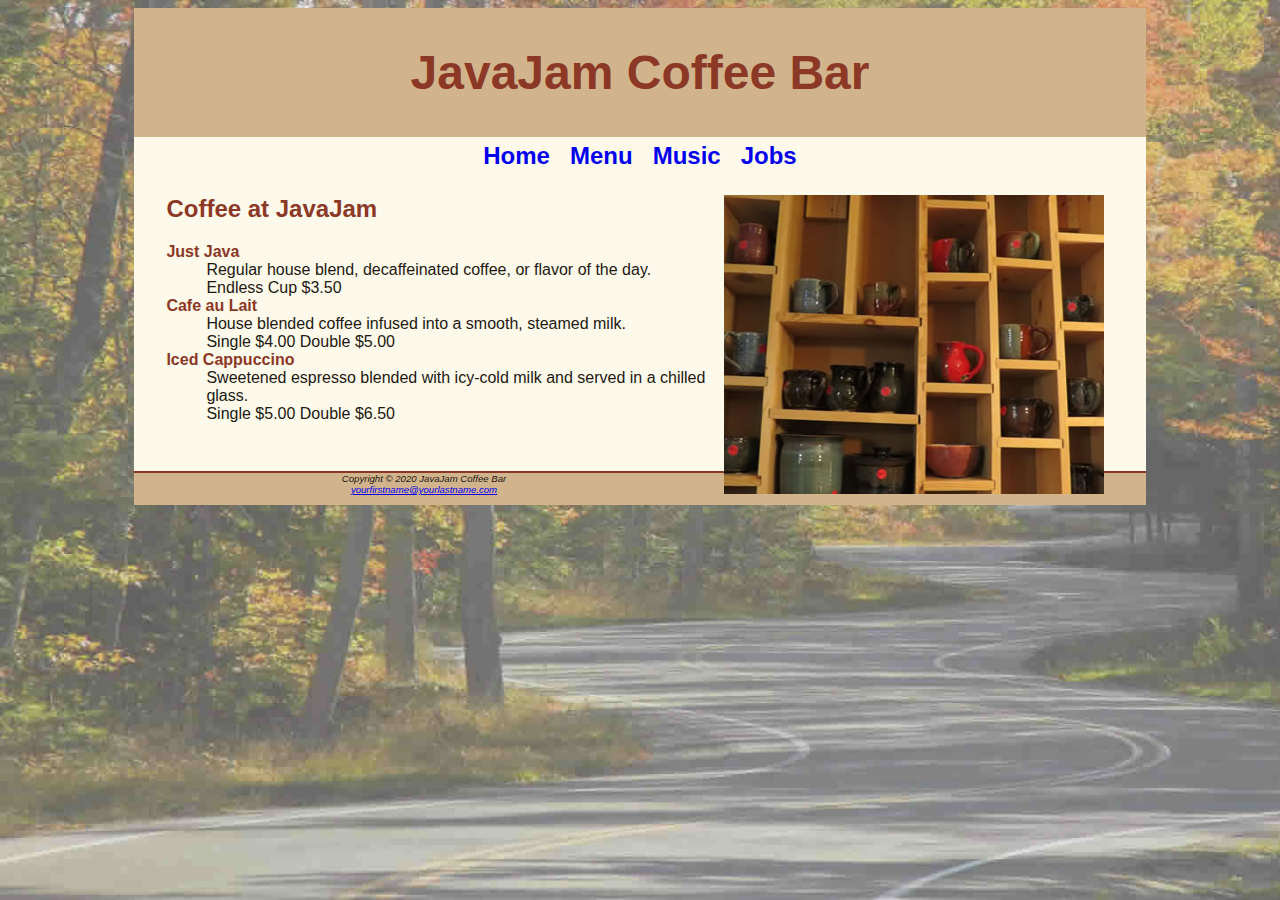
==== menu.html @ 6a551125 "Add files via upload" ====
<!DOCTYPE html>
<html lang="en">
<head>
<title>JavaJam Coffee Bar Menu</title>
<meta charset="utf-8">
<link href="javajam.css" rel="stylesheet">
</head>
<body>
<div id="wrapper">
  <header>
    <h1>JavaJam Coffee Bar</h1>
  </header>
  <nav>
    <a href="index.html">Home</a> &nbsp; 
    <a href="menu.html">Menu</a> &nbsp; 
    <a href="music.html">Music</a> &nbsp; 
    <a href="jobs.html">Jobs</a>
  </nav>
  <main>
    <img src="mugs.jpg" alt ="coffee mug" align="right" width="400" height="299">
    <h2>Coffee at JavaJam</h2>
    <dl>
      <dt><strong>Just Java</strong></dt>
      <dd>Regular house blend, decaffeinated coffee, or flavor of the day.<br>Endless Cup $3.50</dd>
      <dt><strong>Cafe au Lait</strong></dt>
      <dd>House blended coffee infused into a smooth, steamed milk.<br>Single $4.00 Double $5.00</dd>
      <dt><strong>Iced Cappuccino</strong></dt>
      <dd>Sweetened espresso blended with icy-cold milk and served in a chilled glass.<br>Single $5.00 Double $6.50</dd>
    </dl>
  </main>
  <footer>
Copyright &copy; 2020 JavaJam Coffee Bar<br>
<a href="mailto:yourfirstname@yourlastname.com">yourfirstname@yourlastname.com</a>
  </footer>
</div>
</body>
</html>
---- javajam.css ----
body { background-color: #FCEBB6;
       color: #221811;
       font-family: Tahoma, Arial, sans-serif;
       background-image: url(fadedroad50.jpg);
       background-repeat: no-repeat;
       background-size: cover;
       background-attachment: fixed;
}
#wrapper { background-color: #FEFAEB;
           margin-left: auto;
           margin-right: auto;
           width: 80%;
           min-width: 900px;
           max-width: 1280px;
           box-sizing: 3px 3px 3px #676767;
}  
header { background-color: #D2B48C;
         color: #8C3826;
        text-align: center;
       padding-top: 5px;
       padding-bottom: 5px;
}
h1 {font-size: 3em; }
h2 { color: #8C3826; }
nav { font-weight: bold;
       text-align: center;
       font-size: 1.5em;
       padding-top: 5px;
       padding-bottom: 5px;
}
nav a {
       text-decoration: none;
}
footer { background-color: #D2B48C;
         font-size: .60em;
        font-style: italic;
        text-align: center;
       padding-bottom: 1em;
       border-top: 2px solid #8C3826;      
}
h4 {
       background-color: #D2B48C;
       font-size: 1.2em;
       padding-left: .5em;
       padding-bottom: .25em;
}
h3, dt {color: #8C3826}
main {
       padding-left: 2em;
       padding-right: 2em;
       padding-bottom: 2em;
       display: block;
}
.details {
       padding-left: 20%;
       padding-right: 20%;
}
img {padding-left: 10px;
       padding-right: 10px;}
#homehero {
       height: 300px;
       background-image: url(hero.jpg);
       background-repeat: no-repeat;
       background-size: cover;
}
* {
       box-sizing: border-box;
}
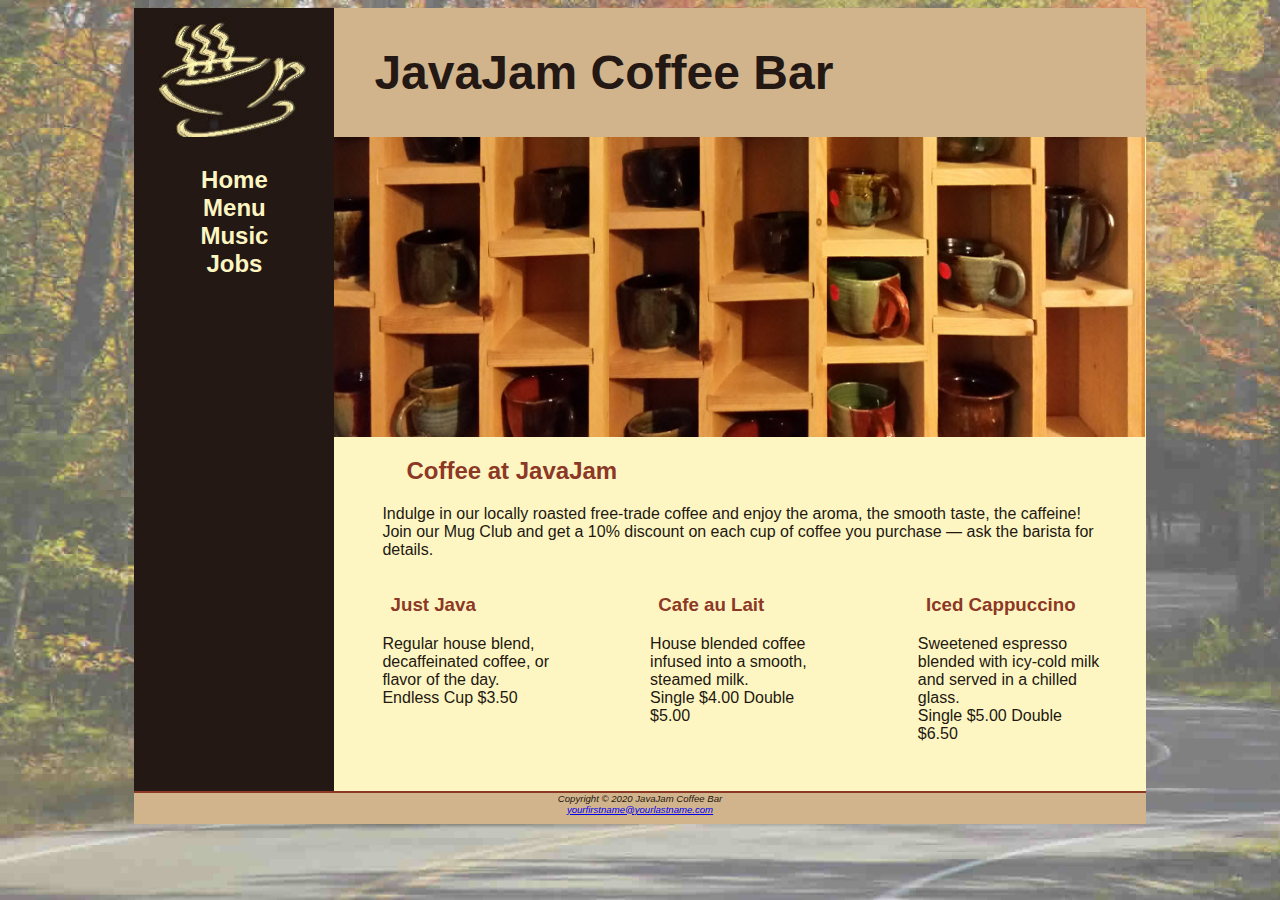
==== commit 1f500463: "Update menu.html" ====
--- a/menu.html
+++ b/menu.html
@@ -8,25 +8,28 @@
 <body>
 <div id="wrapper">
   <header>
-    <h1>JavaJam Coffee Bar</h1>
+    <h1><a href=menu.html>JavaJam Coffee Bar</h1>
   </header>
   <nav>
-    <a href="index.html">Home</a> &nbsp; 
-    <a href="menu.html">Menu</a> &nbsp; 
-    <a href="music.html">Music</a> &nbsp; 
-    <a href="jobs.html">Jobs</a>
+    <ul>
+      <li><a href="index.html">Home</a></li>
+      <li><a href="menu.html">Menu</a></li>  
+      <li><a href="music.html">Music</a></li>
+      <li><a href="jobs.html">Jobs</a></li>
+      </ul>
   </nav>
   <main>
-    <img src="mugs.jpg" alt ="coffee mug" align="right" width="400" height="299">
+    <div id="heromugs"></div>
     <h2>Coffee at JavaJam</h2>
-    <dl>
-      <dt><strong>Just Java</strong></dt>
-      <dd>Regular house blend, decaffeinated coffee, or flavor of the day.<br>Endless Cup $3.50</dd>
-      <dt><strong>Cafe au Lait</strong></dt>
-      <dd>House blended coffee infused into a smooth, steamed milk.<br>Single $4.00 Double $5.00</dd>
-      <dt><strong>Iced Cappuccino</strong></dt>
-      <dd>Sweetened espresso blended with icy-cold milk and served in a chilled glass.<br>Single $5.00 Double $6.50</dd>
-    </dl>
+    <p>Indulge in our locally roasted free-trade coffee and enjoy the aroma, the smooth taste, the caffeine! Join our Mug Club and get a 10% discount on each cup of coffee you purchase &mdash; ask the barista for details.</p>
+   
+      <section class="onethird"><h3>Just Java</h3>
+      <p>Regular house blend, decaffeinated coffee, or flavor of the day.<br>Endless Cup $3.50</p></section>
+      <section class="onethird"><h3>Cafe au Lait</h3>
+      <p>House blended coffee infused into a smooth, steamed milk.<br>Single $4.00 Double $5.00</p></section>
+      <section class="onethird"><h3>Iced Cappuccino</h3>
+      <p>Sweetened espresso blended with icy-cold milk and served in a chilled glass.<br>Single $5.00 Double $6.50</p></section>
+   
   </main>
   <footer>
 Copyright &copy; 2020 JavaJam Coffee Bar<br>
--- a/javajam.css
+++ b/javajam.css
@@ -6,27 +6,40 @@
        background-size: cover;
        background-attachment: fixed;
 }
-#wrapper { background-color: #FEFAEB;
+#wrapper { background-color: #231814;
            margin-left: auto;
            margin-right: auto;
            width: 80%;
            min-width: 900px;
            max-width: 1280px;
            box-sizing: 3px 3px 3px #676767;
+           padding: 0;
 }  
 header { background-color: #D2B48C;
-         color: #8C3826;
-        text-align: center;
+         color: #231814;
        padding-top: 5px;
        padding-bottom: 5px;
+       background-image: url(coffeelogo.jpg);
+       background-repeat: no-repeat;
+       padding-left: 240px;
+     
 }
-h1 {font-size: 3em; }
+header a {text-decoration: none;}
+header a:link {color:#231814;}
+header a:visited {color:#231814;}
+header a:hover {color:#fef6c2;}
+h1 {font-size: 3em;
+     }
+
+
 h2 { color: #8C3826; }
 nav { font-weight: bold;
        text-align: center;
        font-size: 1.5em;
        padding-top: 5px;
        padding-bottom: 5px;
+       float: left;
+       width: 200px;
 }
 nav a {
        text-decoration: none;
@@ -42,14 +55,21 @@
        background-color: #D2B48C;
        font-size: 1.2em;
        padding-left: .5em;
-       padding-bottom: .25em;
+       padding-bottom: 0;
+       text-transform: capitalize;
+       border-bottom: 1px solid #221811;
+       clear: left;
 }
 h3, dt {color: #8C3826}
 main {
-       padding-left: 2em;
-       padding-right: 2em;
+       padding-left: 0;
+       padding-right: 0;
        padding-bottom: 2em;
        display: block;
+       margin-left: 200px;
+       padding-top: 0;
+       background-color: #fef6c2;
+       overflow: auto;
 }
 .details {
        padding-left: 20%;
@@ -61,13 +81,40 @@
        height: 300px;
        background-image: url(hero.jpg);
        background-repeat: no-repeat;
-       background-size: cover;
+       background-size: 100% 100%;    
 }
 * {
        box-sizing: border-box;
 }
+#heromugs {
+       height: 300px;
+       background-image: url(heromugs.jpg);
+       background-repeat: no-repeat;
+       background-size: 100% 100%;
+}
+#heroguitar {
+       height: 300px;
+       background-image: url(heroguitar.jpg);
+       background-repeat: no-repeat;
+       background-size: 100% 100%;
+}
+h2, h3, h4, p, div, ul, dl {
+       padding-left: 3em;
+       padding-right: 2em;
+}
+nav a:link {color: #fef6c2;}
+nav a:visited {color: #d2b48c;}
+nav a:hover {color: #cc9933;}
+nav ul {list-style: none;
+       padding: 0;}
+.onethird {
+       float:left;
+       width: 33%;
+ }
 
 
- 
-
- + .floatleft{
+       float: left;
+       padding-right: 2em;
+       padding-bottom: 2em;
+ }
